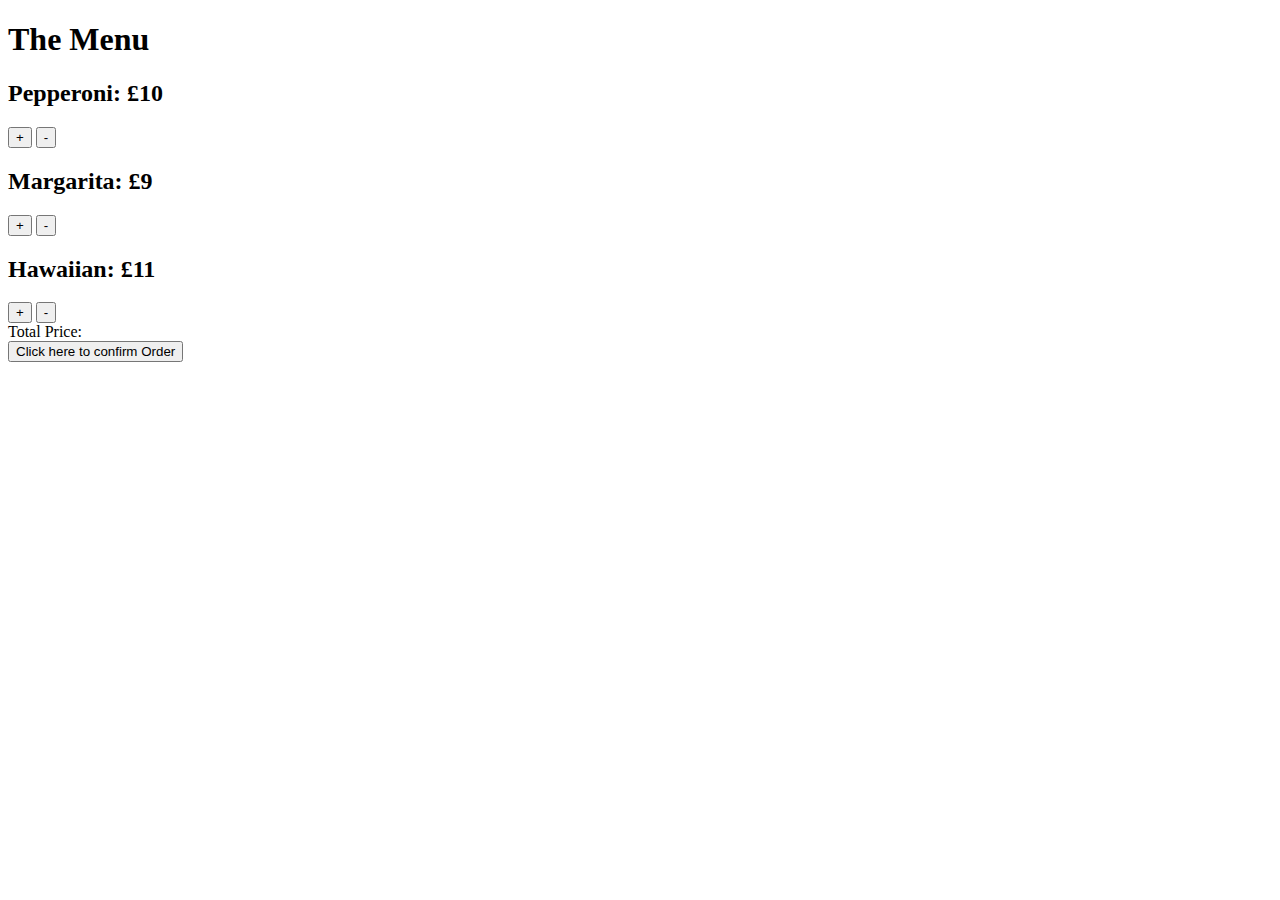
==== index.html @ 6ad58860 "Added basic HTML" ====
<!DOCTYPE html>
<html>
  <head>
    <link href="public/styles.css" rel="stylesheet">
    <title>The Menu</title>
  </head>
  <body>
    <h1>The Menu</h1>
    <section>
      <h2>Pepperoni: £10</h2>
      <button>+</button>
      <button>-</button>
      <h2>Margarita: £9</h2>
      <button>+</button>
      <button>-</button>
      <h2>Hawaiian: £11</h2>
      <button>+</button>
      <button>-</button> 
      </section>
      <div>
        Total Price:<span></span>
        </div>
        <button>Click here to confirm Order</button>
    <script src="src/takeaway.js"></script>
   <!-- <script src="src/interface.js"></script> -->
  </body>
</html>
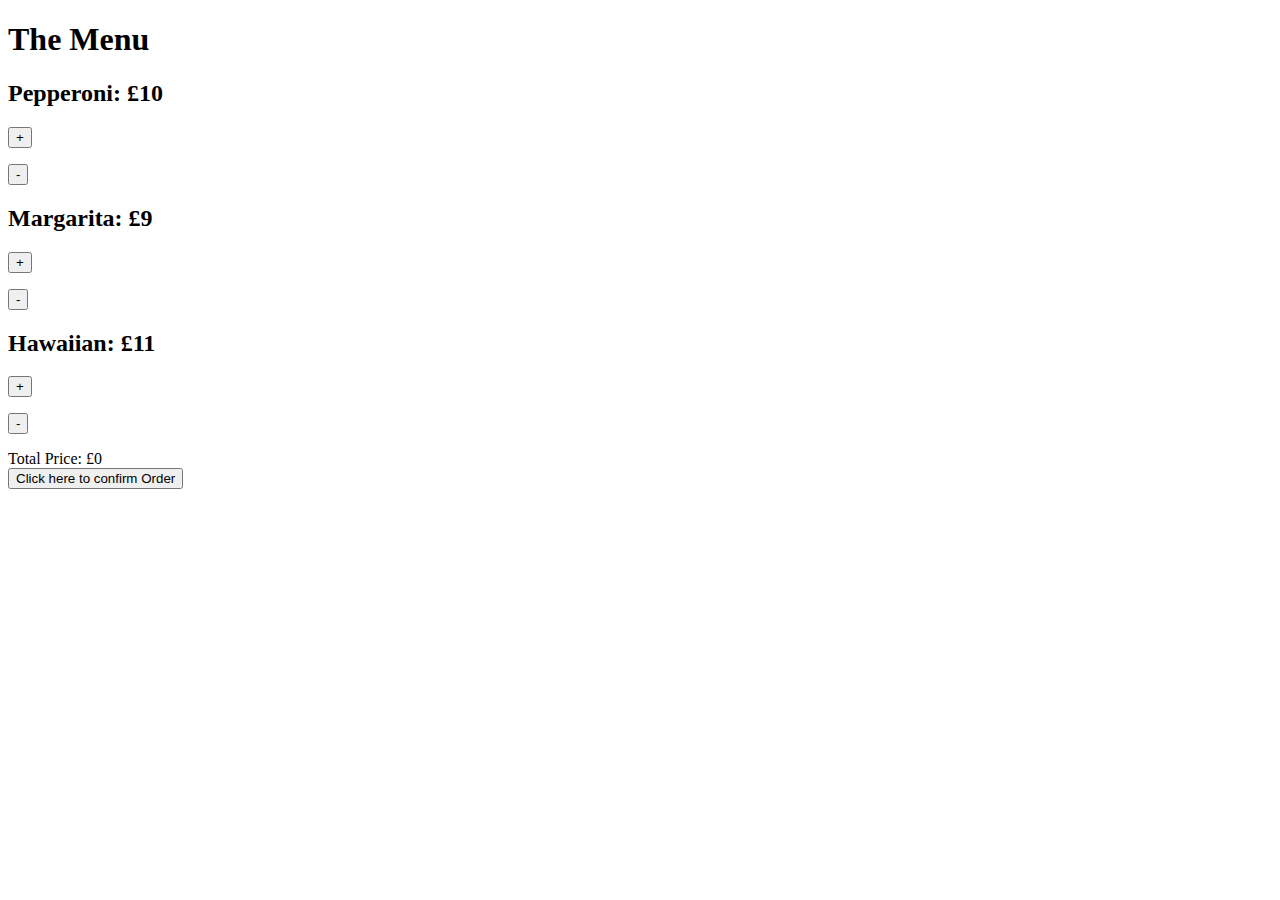
==== commit ab83ea6a: "Updated classes, interface and html" ====
--- a/index.html
+++ b/index.html
@@ -8,20 +8,28 @@
     <h1>The Menu</h1>
     <section>
       <h2>Pepperoni: £10</h2>
-      <button>+</button>
-      <button>-</button>
+      <button id="add-pepperoni">+</button>
+        <p id="pepperoni-orders"><p>
+          <button id="delete-pepperoni">-</button>
       <h2>Margarita: £9</h2>
-      <button>+</button>
-      <button>-</button>
+      <button id="add-margarita">+</button>
+      <p id="margarita-orders"><p>
+      <button id="delete-margarita">-</button>
       <h2>Hawaiian: £11</h2>
-      <button>+</button>
-      <button>-</button> 
+      <button id="add-hawaiian">+</button>
+      <p id="hawaiian-orders"><p>
+      <button id="delete-hawaiian">-</button>
       </section>
       <div>
-        Total Price:<span></span>
+        Total Price: £<span id="total">0</span>
         </div>
-        <button>Click here to confirm Order</button>
+        <button id="order-button">Click here to confirm Order</button>
+        <h3 id="title"></h3>
+        <p id="confirmation"></p>
+        <p id="bill"></p>
     <script src="src/takeaway.js"></script>
-   <!-- <script src="src/interface.js"></script> -->
+    <script src="src/interface.js"></script>
   </body>
-</html>+</html>
+
+<!-- To make the orer appear set the show reciept function equal to variable and set that equal to inner text.  -->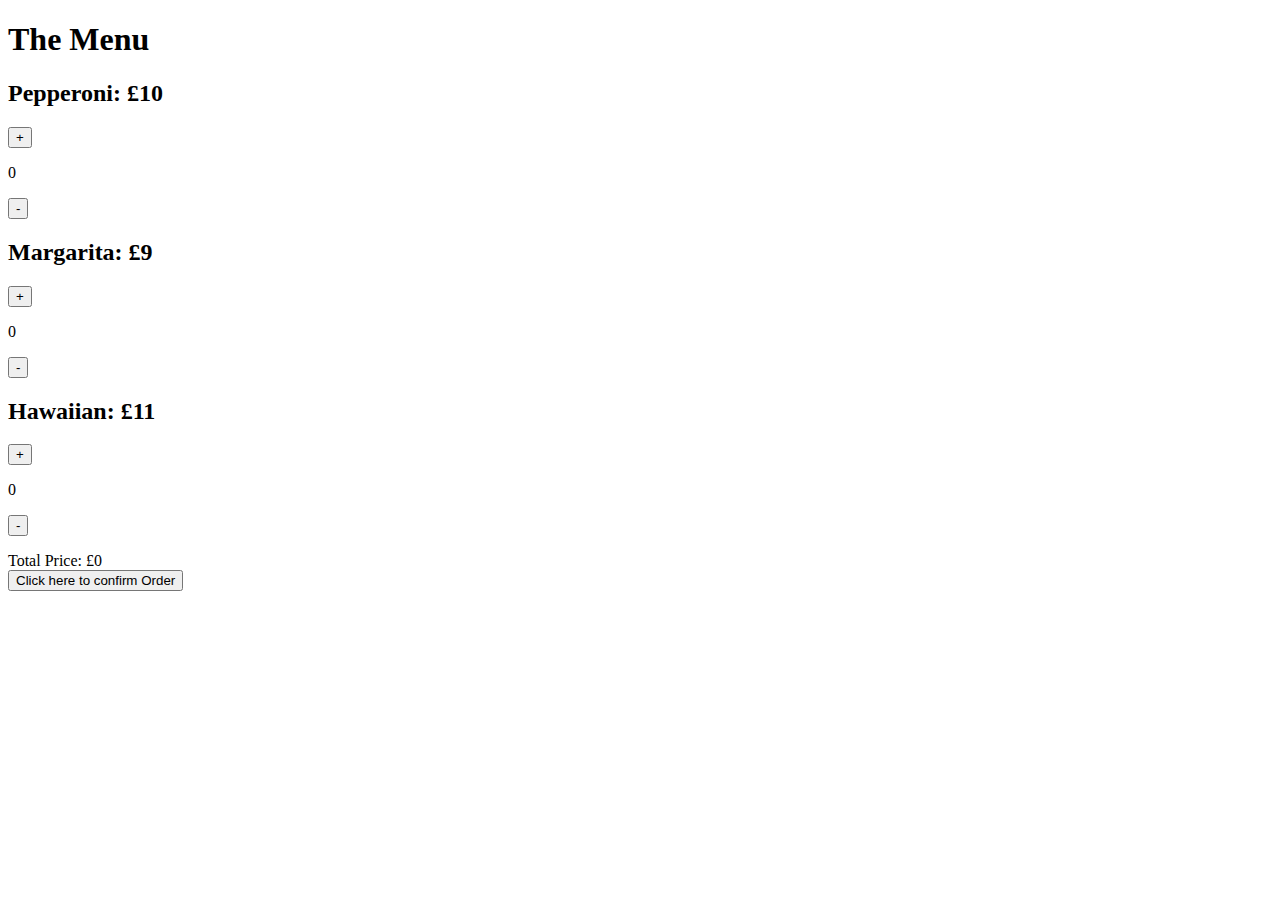
==== commit f15b231e: "Fixing Bugs" ====
--- a/index.html
+++ b/index.html
@@ -9,15 +9,15 @@
     <section>
       <h2>Pepperoni: £10</h2>
       <button id="add-pepperoni">+</button>
-        <p id="pepperoni-orders"><p>
+        <p id="pepperoni-orders">0<p>
           <button id="delete-pepperoni">-</button>
       <h2>Margarita: £9</h2>
       <button id="add-margarita">+</button>
-      <p id="margarita-orders"><p>
+      <p id="margarita-orders">0<p>
       <button id="delete-margarita">-</button>
       <h2>Hawaiian: £11</h2>
       <button id="add-hawaiian">+</button>
-      <p id="hawaiian-orders"><p>
+      <p id="hawaiian-orders">0<p>
       <button id="delete-hawaiian">-</button>
       </section>
       <div>
@@ -31,5 +31,3 @@
     <script src="src/interface.js"></script>
   </body>
 </html>
-
-<!-- To make the orer appear set the show reciept function equal to variable and set that equal to inner text.  -->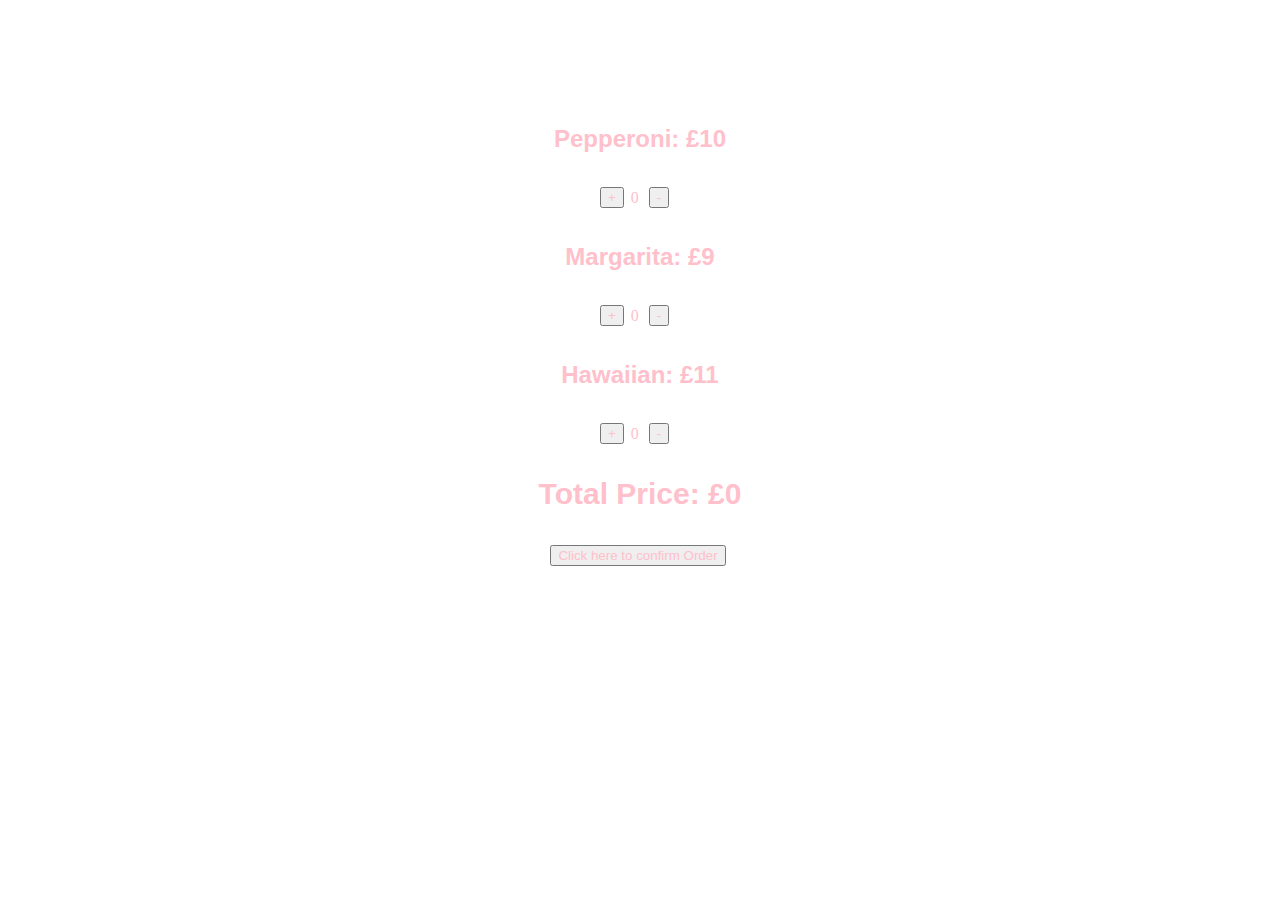
==== commit 6df3df50: "Added CSS" ====
--- a/index.html
+++ b/index.html
@@ -2,31 +2,35 @@
 <html>
   <head>
     <link href="public/styles.css" rel="stylesheet">
-    <title>The Menu</title>
+    <title>Pizzeria</title>
   </head>
   <body>
-    <h1>The Menu</h1>
+    <h1>À LA CARTE</h1>
     <section>
       <h2>Pepperoni: £10</h2>
-      <button id="add-pepperoni">+</button>
-        <p id="pepperoni-orders">0<p>
-          <button id="delete-pepperoni">-</button>
+        <div class="container"><button id="add-pepperoni">+</button>
+          <p id="pepperoni-orders">0<p>
+            <div class="container"><button id="delete-pepperoni">-</button></p></div></div>
       <h2>Margarita: £9</h2>
-      <button id="add-margarita">+</button>
-      <p id="margarita-orders">0<p>
-      <button id="delete-margarita">-</button>
+        <div class="container"><button id="add-margarita">+</button>
+          <p id="margarita-orders">0<p>
+            <div class="container"><button id="delete-margarita">-</button></div></div>
       <h2>Hawaiian: £11</h2>
-      <button id="add-hawaiian">+</button>
-      <p id="hawaiian-orders">0<p>
-      <button id="delete-hawaiian">-</button>
+        <div class="container"><button id="add-hawaiian">+</button>
+          <p id="hawaiian-orders">0<p>
+            <div class="container"><button id="delete-hawaiian">-</button></div>
       </section>
-      <div>
+      <br>
+      <div class="pink-text normal">
         Total Price: £<span id="total">0</span>
+        <br>
+        <br>
         </div>
-        <button id="order-button">Click here to confirm Order</button>
-        <h3 id="title"></h3>
-        <p id="confirmation"></p>
-        <p id="bill"></p>
+        <div class="container">
+        <button id="order-button" class="container">Click here to confirm Order</button></div>
+        <h3 class="container" id="title"></h3>
+        <h3 id="confirmation"></h3>
+        <p class="pink-text normal" id="bill"></p>
     <script src="src/takeaway.js"></script>
     <script src="src/interface.js"></script>
   </body>
--- a/public/styles.css
+++ b/public/styles.css
@@ -0,0 +1,39 @@
+ h1 {
+  font-size: 50px;
+  color: #fff;
+  text-align: center;
+  -webkit-animation: glow 1s ease-in-out infinite alternate;
+  -moz-animation: glow 1s ease-in-out infinite alternate;
+  animation: glow 1s ease-in-out infinite alternate
+}
+
+@-webkit-keyframes glow {
+  from {
+    text-shadow: 0 0 10px #fff, 0 0 20px #fff, 0 0 30px #e60073, 0 0 40px #e60073, 0 0 50px #e60073, 0 0 60px #e60073, 0 0 70px #e60073;
+  }
+  
+  to {
+    text-shadow: 0 0 20px #fff, 0 0 30px #ff4da6, 0 0 40px #ff4da6, 0 0 50px #ff4da6, 0 0 60px #ff4da6, 0 0 70px #ff4da6, 0 0 80px #ff4da6;
+  }
+}
+
+.pink-text, h2, h3{
+  color: pink;
+  font-family:Arial, Helvetica, sans-serif;
+  text-align: center;
+}
+
+.container, button {
+  display: flex;
+  justify-content: center;
+  align-items: center;
+  color: pink;
+  margin-right: 7px;
+  margin-left: 5px;
+}
+
+.normal {
+  font-size: 30px;
+  font-family: Arial;
+  font-weight:bold;
+}
